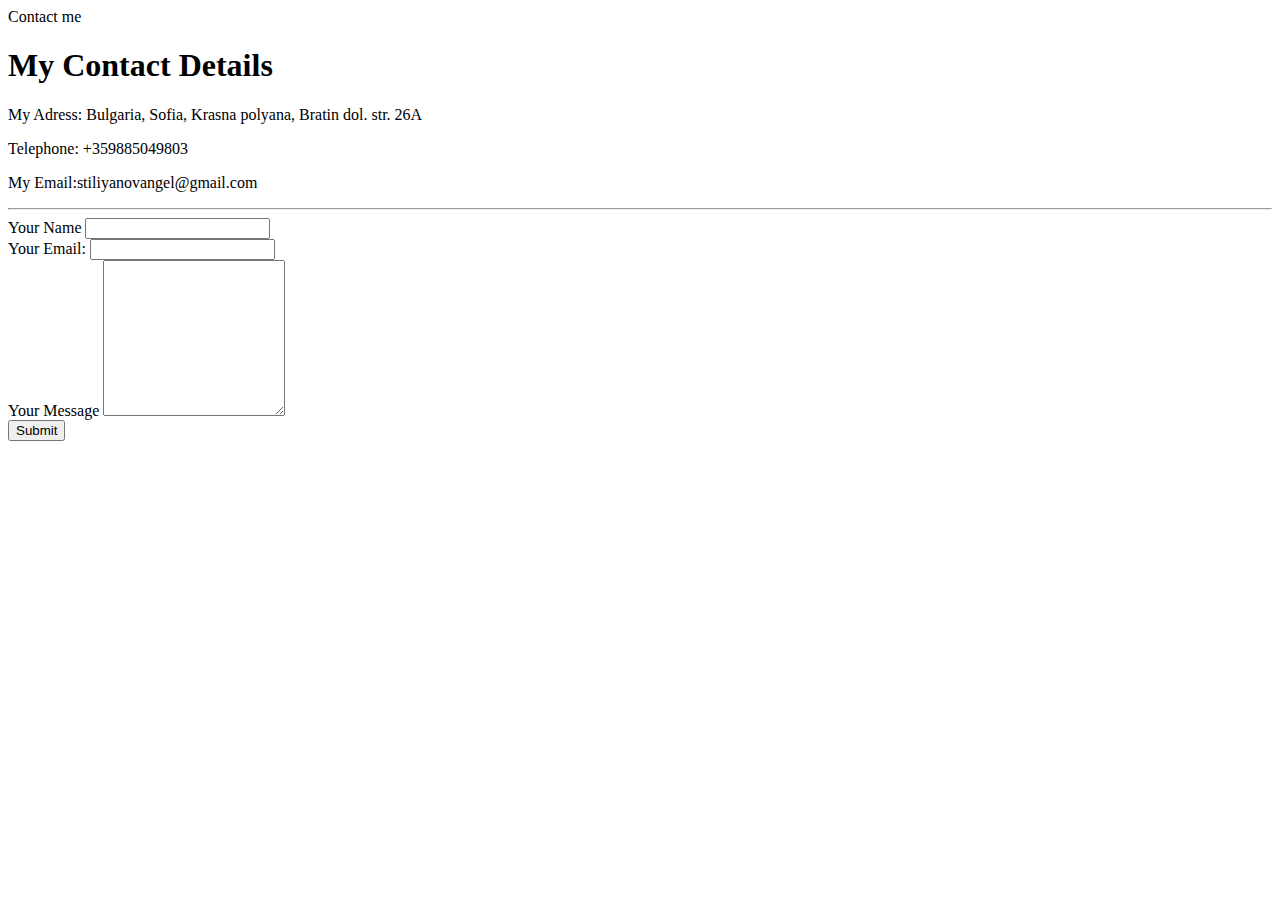
==== Contact me.html @ 58c435d1 "Add files via upload" ====
<!DOCTYPE html>

<head>
    <meta charset="UTF-8" <title>Contact me</title>
</head>

<body>
    <h1>My Contact Details </h1>
    <p>My Adress: Bulgaria, Sofia, Krasna polyana, Bratin dol. str. 26A</p>
    <p> Telephone: +359885049803</p>
    <p>My Email:stiliyanovangel@gmail.com</p>
    <hr>

    <form class="" action="mailto:stiliyanovangel@gmail.com" method="post">
        <label>Your Name</label>
        <input type="text"><br>

        <label>Your Email:</label>

        <input type="email" name=""><br>
        <label>Your Message</label>
        <textarea name="name" rows="10" cols="20">


    </textarea><br>
        <input type="submit" name="">

    </form>

</body>



</html>
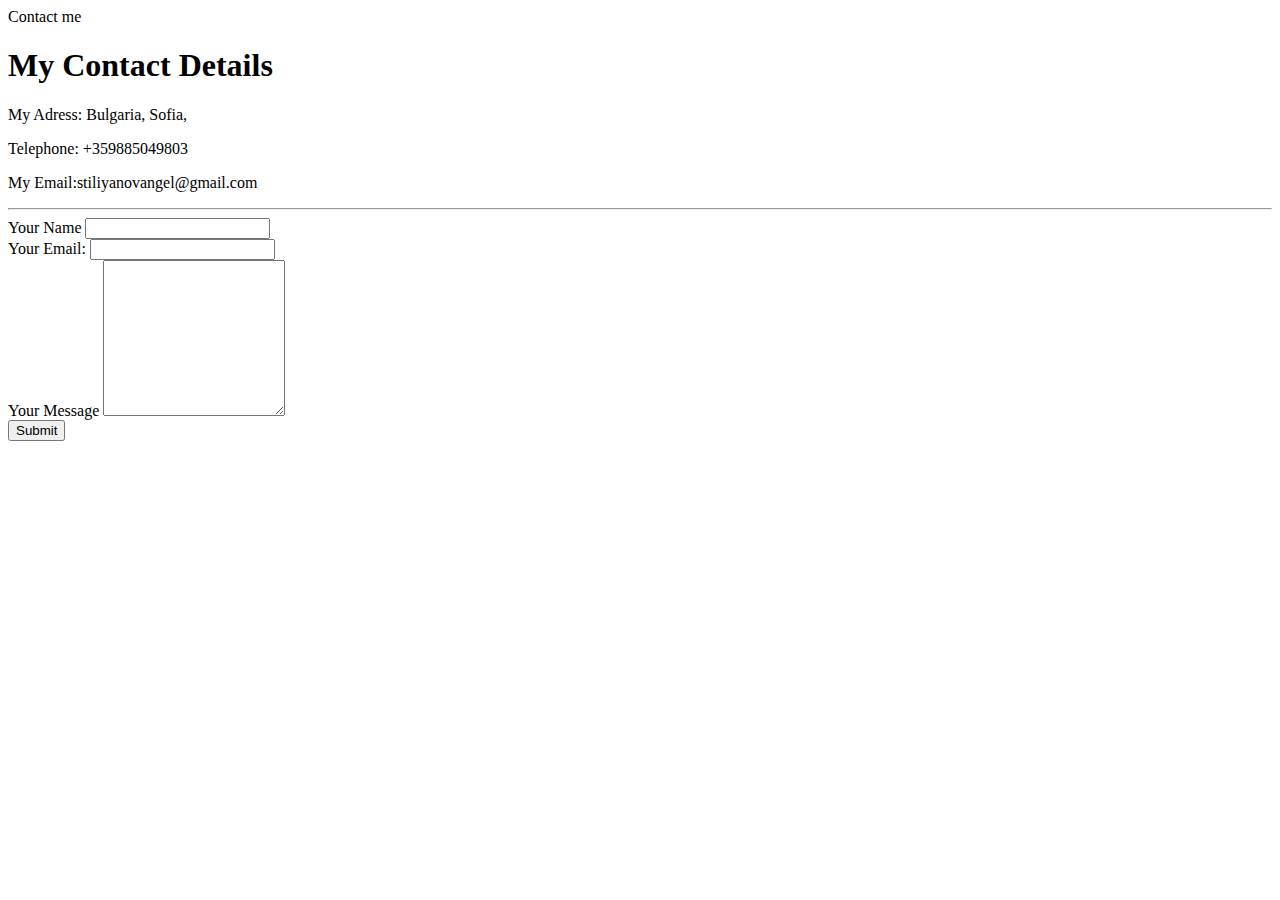
==== commit 44656d71: "Update Contact me.html" ====
--- a/Contact me.html
+++ b/Contact me.html
@@ -6,7 +6,7 @@
 
 <body>
     <h1>My Contact Details </h1>
-    <p>My Adress: Bulgaria, Sofia, Krasna polyana, Bratin dol. str. 26A</p>
+    <p>My Adress: Bulgaria, Sofia, </p>
     <p> Telephone: +359885049803</p>
     <p>My Email:stiliyanovangel@gmail.com</p>
     <hr>
@@ -31,4 +31,4 @@
 
 
 
-</html>+</html>
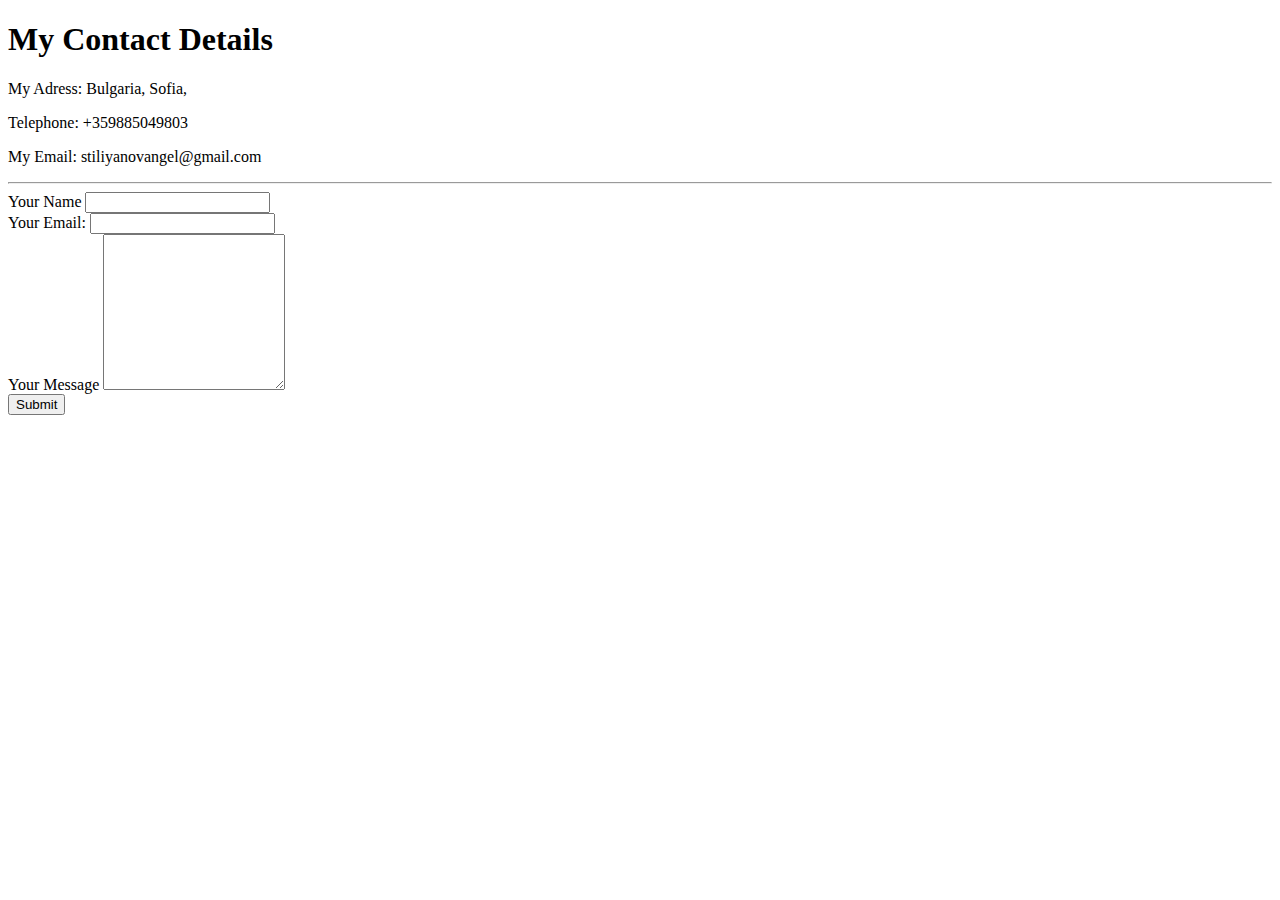
==== commit b50b9566: "Update Contact me.html" ====
--- a/Contact me.html
+++ b/Contact me.html
@@ -1,14 +1,14 @@
 <!DOCTYPE html>
 
 <head>
-    <meta charset="UTF-8" <title>Contact me</title>
+    <meta charset="UTF-8" 
 </head>
 
 <body>
     <h1>My Contact Details </h1>
     <p>My Adress: Bulgaria, Sofia, </p>
     <p> Telephone: +359885049803</p>
-    <p>My Email:stiliyanovangel@gmail.com</p>
+    <p>My Email: stiliyanovangel@gmail.com</p>
     <hr>
 
     <form class="" action="mailto:stiliyanovangel@gmail.com" method="post">
